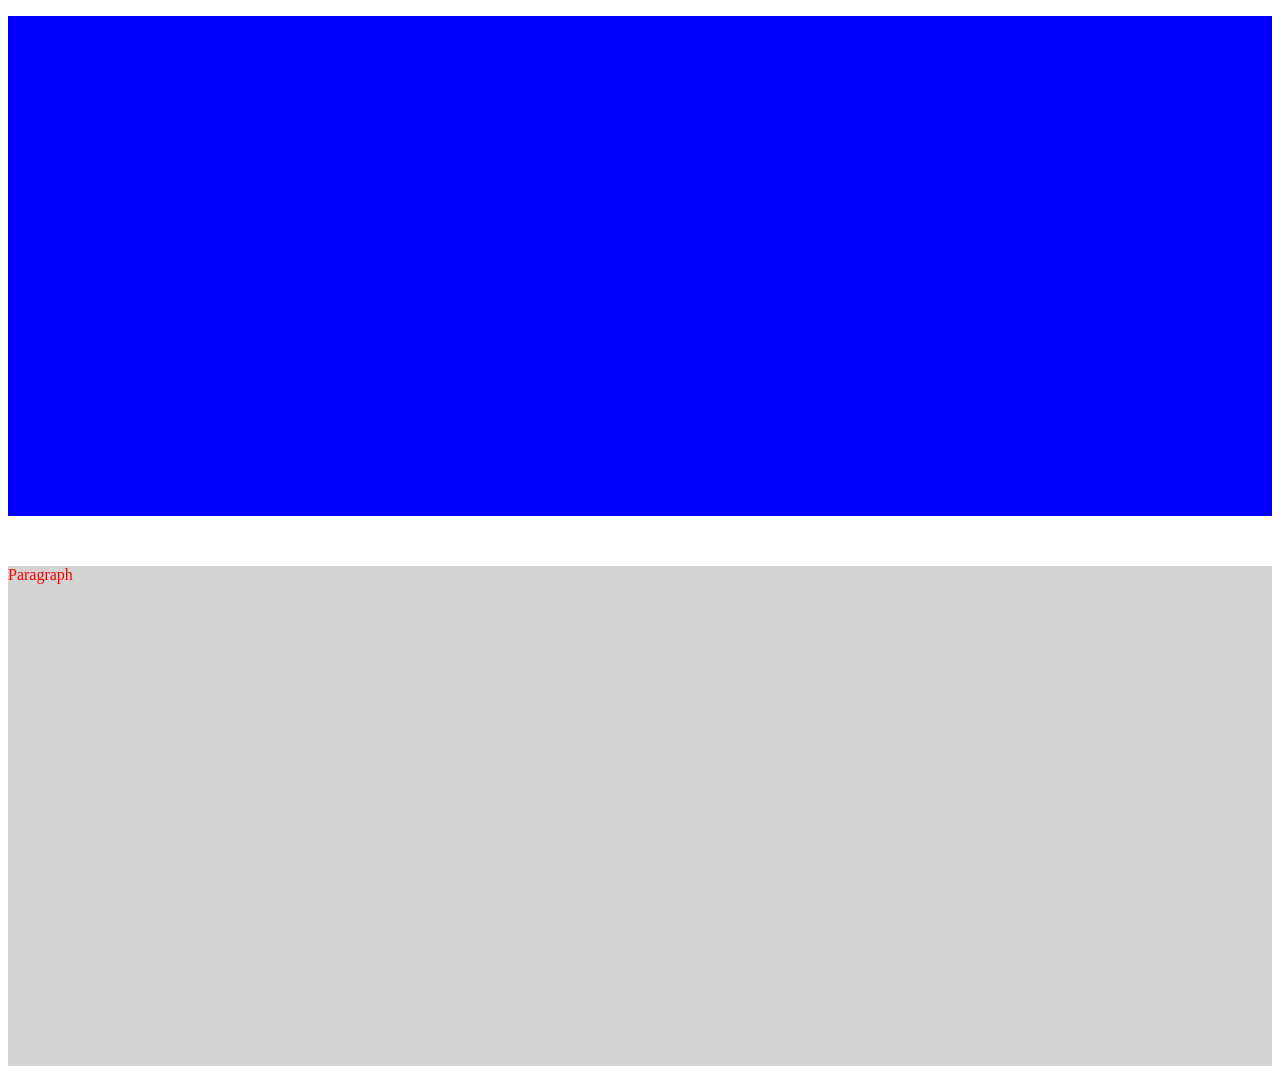
==== index.html @ a9cda4b6 "first commit" ====
<!doctype html>
<html lang="en">
    <head>
        <meta charset="UTF-8" />
        <meta name="viewport" content="width=device-width, initial-scale=1.0" />
        <title>Document</title>
        <link rel="stylesheet" href="./style-self.css" />
    </head>
    <body>
        <!-- <div class="container">
            Text-here
            <section>
                <p>paragraph1</p>
                <p>paragraph2</p>
            </section>
            <article>
                <h2>title</h2>
                <p>paragraph 3</p>
            </article>
        </div>
        <div class="test"></div> -->
        <!-- <div class="box">
            <h1>title</h1>
            <p>paragraph</p>
        </div> -->

        <div class="box">
            <p>Paragraph</p>
        </div>
    </body>
</html>
---- style-self.css ----
/* .box {
    border: 5px solid red;
} */

.box {
    background-color: blue;
    /* border: 5px solid black; */
    /* height: 500px; */
    /* position: relative; */
}

.box p {
    height: 500px;
    /* background-color: blue; */
    color: red;
    position: relative;
}
p {
    /* background: yellow; */
    position: absolute;
    top: 550px;
    width: 100%;
    background-color: lightgray;
    color: yellow;
}
.box3 {
    background-color: red;
}

/* background: red; */
/* width: 200px; */
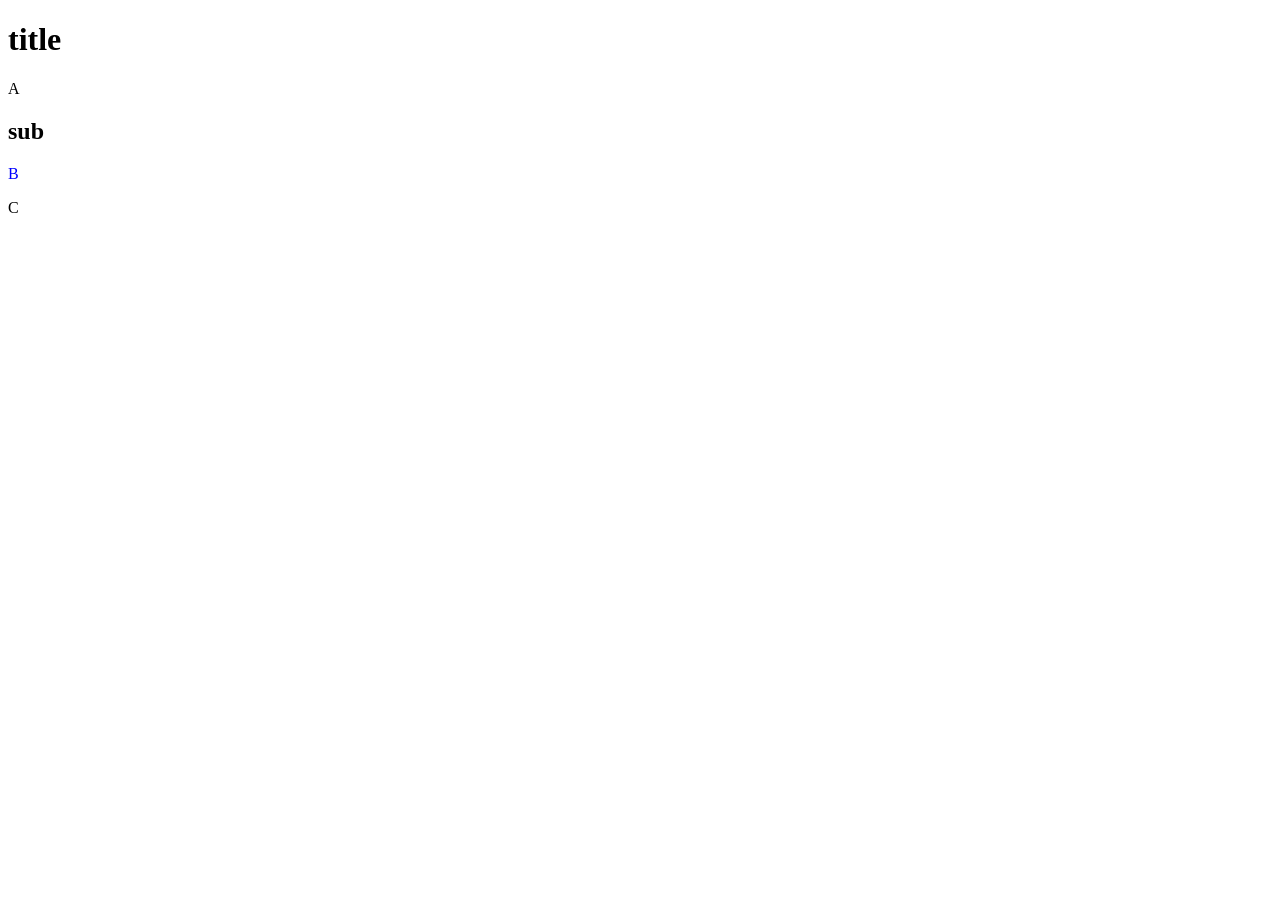
==== commit e1b05927: "update 1st" ====
--- a/index.html
+++ b/index.html
@@ -7,25 +7,11 @@
         <link rel="stylesheet" href="./style-self.css" />
     </head>
     <body>
-        <!-- <div class="container">
-            Text-here
-            <section>
-                <p>paragraph1</p>
-                <p>paragraph2</p>
-            </section>
-            <article>
-                <h2>title</h2>
-                <p>paragraph 3</p>
-            </article>
-        </div>
-        <div class="test"></div> -->
-        <!-- <div class="box">
-            <h1>title</h1>
-            <p>paragraph</p>
-        </div> -->
-
-        <div class="box">
-            <p>Paragraph</p>
-        </div>
+        <div class="container">
+           <h1>title</h1>
+           <p>A</p>
+           <h2>sub</h2>
+           <p>B</p>
+           <p>C</p>
     </body>
 </html>
--- a/style-self.css
+++ b/style-self.css
@@ -2,22 +2,22 @@
     border: 5px solid red;
 } */
 
-.box {
-    background-color: blue;
-    /* border: 5px solid black; */
-    /* height: 500px; */
-    /* position: relative; */
-}
+/* .box { */
+/* background-color: blue; */
+/* border: 5px solid black; */
+/* height: 500px; */
+/* position: relative; */
+/* } */
 
-.box p {
-    height: 500px;
-    /* background-color: blue; */
-    color: red;
-    position: relative;
-}
-p {
-    /* background: yellow; */
-    position: absolute;
+/* .box p { */
+/* height: 500px; */
+/* background-color: blue; */
+/* color: red;
+position: relative; */
+/* } */
+/* p { */
+/* background: yellow; */
+/* position: absolute;
     top: 550px;
     width: 100%;
     background-color: lightgray;
@@ -25,7 +25,31 @@
 }
 .box3 {
     background-color: red;
+} */
+
+/* p:nth-child(odd) {
+    color: blue;
+} */
+
+/* p:nth-child(1) {
+    color: red;
+} */
+/* p:nth-child(4) {
+    color: red;
+} */
+/* p:nth-child(even) {
+    color: red;
 }
+.bo {
+    color: blue;
+} */
 
 /* background: red; */
 /* width: 200px; */
+
+p:nth-of-type(2) {
+    color: blue;
+}
+/* p:nth-of-type(2) {
+    color: red;
+} */
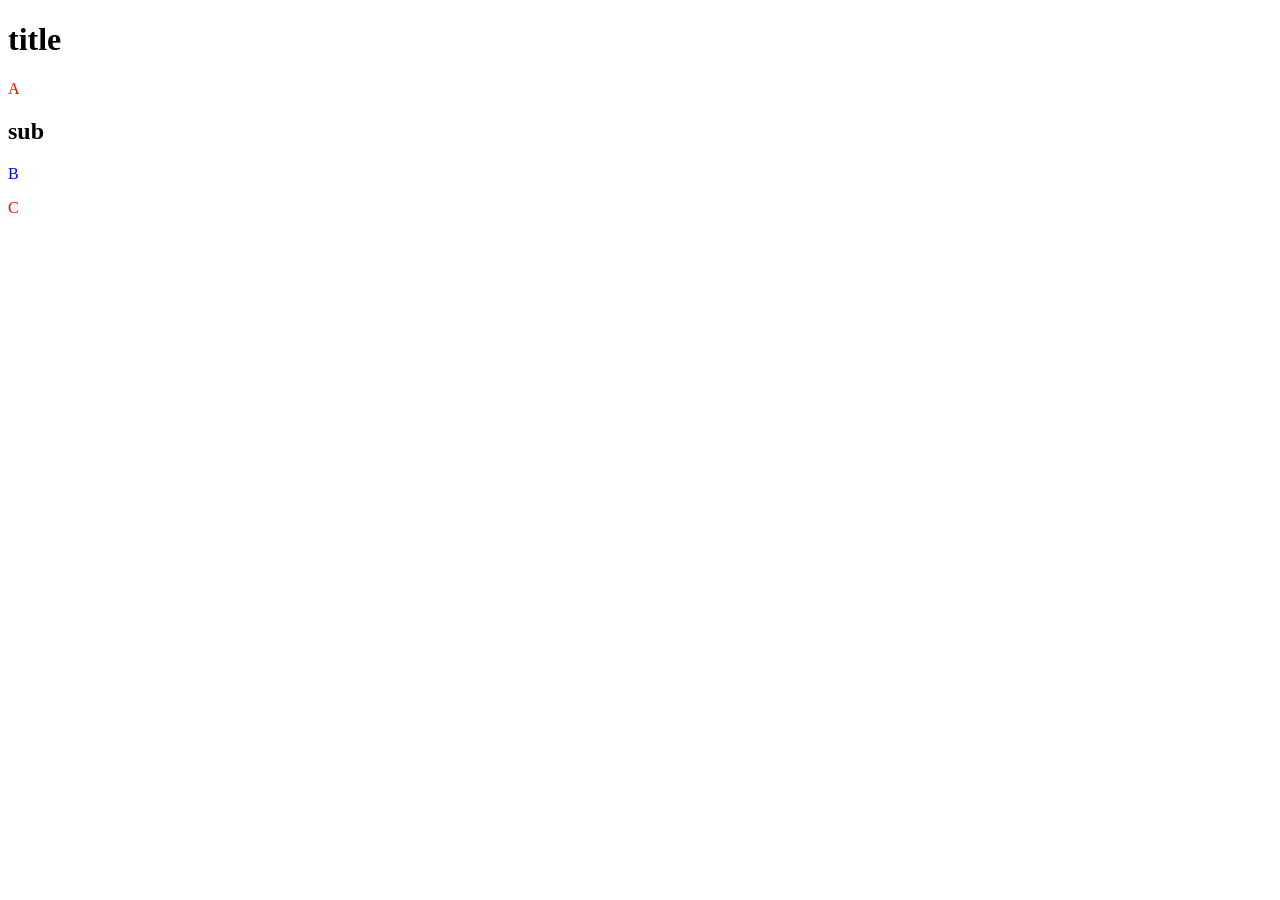
==== commit 6c42af7b: "update index 1st" ====
--- a/index.html
+++ b/index.html
@@ -8,10 +8,11 @@
     </head>
     <body>
         <div class="container">
-           <h1>title</h1>
-           <p>A</p>
-           <h2>sub</h2>
-           <p>B</p>
-           <p>C</p>
+            <h1>title</h1>
+            <p>A</p>
+            <h2>sub</h2>
+            <p>B</p>
+            <p>C</p>
+        </div>
     </body>
 </html>
--- a/style-self.css
+++ b/style-self.css
@@ -47,9 +47,14 @@
 /* background: red; */
 /* width: 200px; */
 
+/* p:nth-of-type(2) {
+    color: red;
+    } */
+
 p:nth-of-type(2) {
     color: blue;
 }
-/* p:nth-of-type(2) {
+
+h1 ~ p {
     color: red;
-} */
+}
